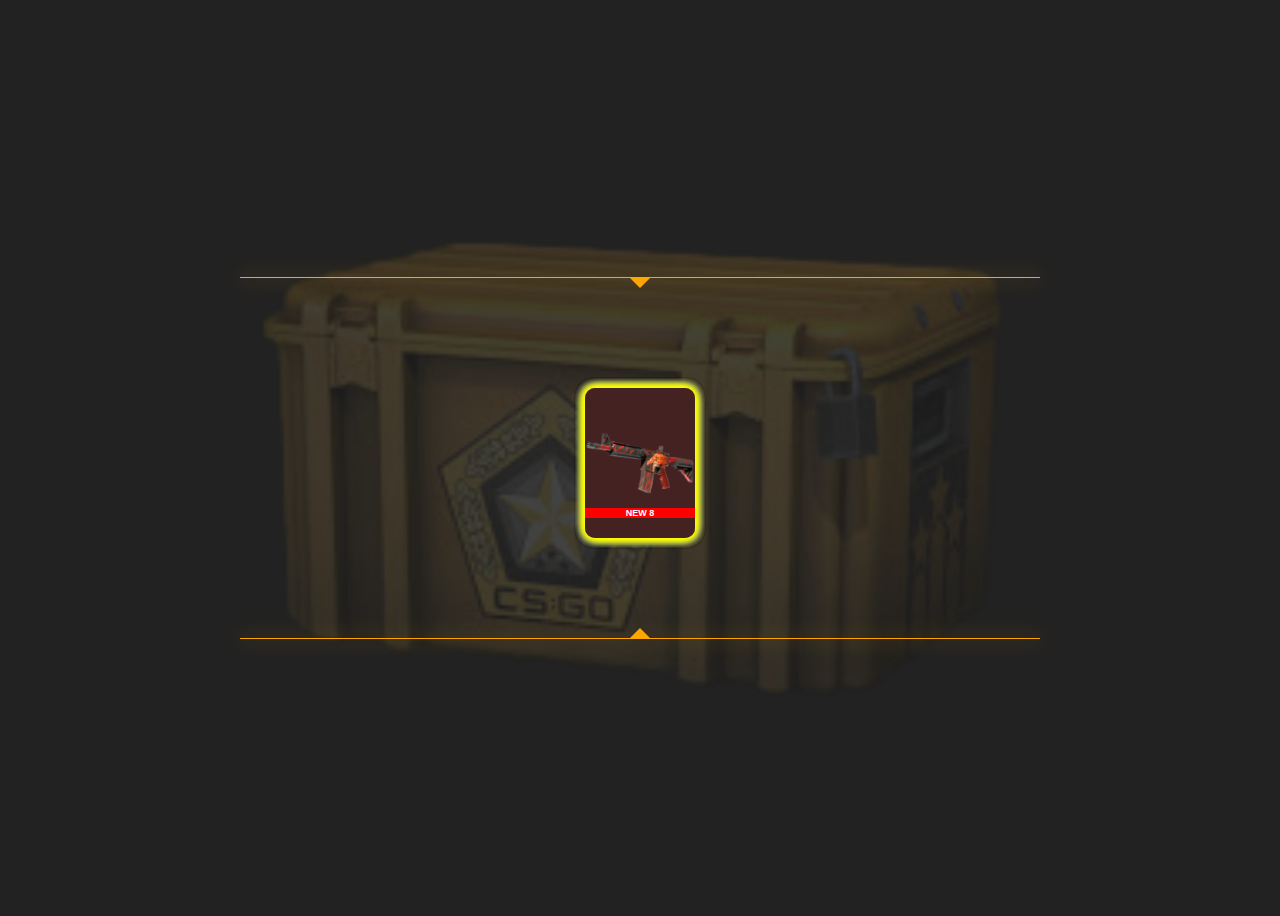
==== index.html @ deee3dcb "animacion 16 tarjetas sin freno" ====
<!DOCTYPE html>
<html lang="en">
<head>
	<meta charset="UTF-8">
	<meta http-equiv="X-UA-Compatible" content="IE=edge">
	<meta name="viewport" content="width=device-width, initial-scale=1.0">
	<title>Document</title>
	<link rel="stylesheet" href="style.css">
	<link href="https://fonts.googleapis.com/css2?family=Roboto:wght@400&display=swap" rel="stylesheet">


</head>
<body>
	
	
	
	<div class="contenidoSuperior">
		<div class="punteroSuperior"></div>	
		<div class="trianguloSuperior"></div>
	</div>

	<div class="container">
		<div class="tarjeta" id="tarjeta1"><h3>AK47 MADERA AZUL</h3></div>
		<div class="tarjeta" id="tarjeta2"><h3>AUG FLORES</h3></div>
		<div class="tarjeta" id="tarjeta3"><h3>GLOCK-18 MARINA</h3></div>
		<div class="tarjeta" id="tarjeta4"><h3>SCOUT ARENA FINA</h3></div>
		<div class="tarjeta" id="tarjeta5"><h3>M4A4 HOWL</h3></div>
		<div class="tarjeta" id="tarjeta6"><h3>AWP DAGON LORE</h3></div>
		<div class="tarjeta" id="tarjeta7"><h3>KARAMBIT BLUE GEM</h3></div>
		<div class="tarjeta" id="tarjeta8"><h3>GUANTES DE ARMAS</h3></div>
		<div class="tarjeta" id="tarjeta9"><h3>FAMAS LINEAS ROJAS</h3></div>
		<div class="tarjeta" id="tarjeta10"><h3>DEAGLE TATUADA</h3></div>
		<div class="tarjeta" id="tarjeta11"><h3>M4A4 INDUSTRIAL</h3></div>
		<div class="tarjeta" id="tarjeta12"><h3>BOWIE TIGER TOOTH</h3></div>
		<div class="tarjeta" id="tarjeta13"><h3>NEW 5</h3></div>
		<div class="tarjeta" id="tarjeta14"><h3>NEW 6</h3></div>
		<div class="tarjeta" id="tarjeta15"><h3>NEW 7</h3></div>
		<div class="tarjeta" id="tarjeta16"><h3>NEW 8</h3></div>
		
	</div>

	<div class="contenidoInferior">
		<div class="trianguloInferior"></div>
		<div class="punteroInferior"></div>	
	</div>
	
	
</body>
</html>
---- style.css ----
body {
  height: 100vh;
  display: flex;
  flex-direction: column;
  justify-content: center;
  align-items: center;
  background-color: #222;
  font-size: 1.75em; 
  position: relative;
  overflow: hidden;
}


body::before {
  content: '';
  position: absolute;
  top: 0;
  left: 0;
  right: 0;
  bottom: 0;
  background-image: url(img/cajaFondo.png);
  background-size: 1000px;
  background-position: center;
  background-repeat: no-repeat;
  opacity: 0.15;
  z-index: -1;
}

.nombreCaja {
  color: rgb(233, 219, 219);
}

.contenidoSuperior {
  color: orange;
  display: flex;
  flex-direction: column; 
  align-items: center; 
  margin-bottom: 40px;
}

.contenidoInferior {
  color: orange;
  display: flex;
  flex-direction: column; 
  align-items: center; 
}

.punteroSuperior {
  background-color: orange;
  height: 1px;
  width: 800px;
  margin-bottom: 0;
  box-shadow: 0px 0px 20px orange;
}

.punteroInferior {
  background-color: orange;
  height: 1px;
  width: 800px;
  margin-top: 0;
  box-shadow: 0px 0px 20px orange;
}

.trianguloInferior {
  width: 0; 
  height: 0; 
  border-left: 10px solid transparent; 
  border-right: 10px solid transparent; 
  border-bottom: 10px solid orange; 
  margin-top: 0; 
}

.trianguloSuperior {
  width: 0; 
  height: 0; 
  border-left: 10px solid transparent; 
  border-right: 10px solid transparent; 
  border-top: 10px solid orange; 
  margin-bottom: 0; 
}

.container {
  perspective: 800px;
  width: 600px; 
  height: 300px; 
  position: relative;
}

.tarjeta {
  width: 110px; 
  height: 150px; 
  background-color: #442222;
  font-size: 50px; 
  position: absolute;
  top: 60px; 
  left: 245px; 
  border-radius: 10px;
  text-align: center;
  animation: Carrusel 4s linear infinite;
}

@keyframes Carrusel {
  from {
    transform: rotateY(0deg) translateZ(300px);
    z-index: 10;
    opacity: 0.9;
  }
  50% {
    z-index: -10;
  }
  to {
    transform: rotateY(360deg) translateZ(300px);
    z-index: 10;
  }
}

#tarjeta1 {
  background-image: url(img/akruleta.png);
  background-size: contain;
  background-position: center;
  background-repeat: no-repeat;
  box-shadow: 0px 0px 10px rgb(0, 102, 255);
  animation-delay: 0s;
}

#tarjeta2 {
  background-image: url(img/aung.png);
  background-size: contain;
  background-position: center;
  background-repeat: no-repeat;
  animation-delay: -0.25s;
  box-shadow: 0px 0px 10px rgb(0, 102, 255);
}

#tarjeta3 {
  background-image: url(img/glock.png);
  background-size: contain;
  background-position: center;
  background-repeat: no-repeat;
  animation-delay: -0.5s;
  box-shadow: 0px 0px 10px rgb(0, 102, 255);
}

#tarjeta4 {
  background-image: url(img/scout.png);
  background-size: contain;
  background-position: center;
  background-repeat: no-repeat;
  animation-delay: -0.75s;
  box-shadow: 0px 0px 10px rgb(0, 102, 255);
}

#tarjeta5 {
  background-image: url(img/howl.png);
  background-size: contain;
  background-position: center;
  background-repeat: no-repeat;
  animation-delay: -1s;
  box-shadow: 0px 0px 10px rgb(255, 0, 0);
}

#tarjeta6 {
  background-image: url(img/dragonlore.png);
  background-size: contain;
  background-position: center;
  background-repeat: no-repeat;
  animation-delay: -1.25s;
  box-shadow: 0px 0px 10px rgb(255, 166, 0);
}

#tarjeta7 {
  background-image: url(img/karambitbluegem.png);
  background-size: contain;
  background-position: center;
  background-repeat: no-repeat;
  animation-delay: -1.5s;
  box-shadow: 0px 0px 10px rgb(0, 255, 128);
}

#tarjeta8 {
  background-image: url(img/guantes.png);
  background-size: contain;
  background-position: center;
  background-repeat: no-repeat;
  animation-delay: -1.75s;
  box-shadow: 0px 0px 10px rgb(255, 0, 0);
}

#tarjeta9 {
  background-image: url(img/famas.png);
  background-size: contain;
  background-position: center;
  background-repeat: no-repeat;
  animation-delay: -2s;
  box-shadow: 0px 0px 10px rgb(0, 102, 255);
}

#tarjeta10 {
  background-image: url(img/deagle.png);
  background-size: contain;
  background-position: center;
  background-repeat: no-repeat;
  animation-delay: -2.25s;
  box-shadow: 0px 0px 10px rgb(0, 102, 255);
}

#tarjeta11 {
  background-image: url(img/bowie.png);
  background-size: contain;
  background-position: center;
  background-repeat: no-repeat;
  animation-delay: -2.5s;
  box-shadow: 0px 0px 10px rgb(255, 255, 0);
}

#tarjeta12 {
  background-image: url(img/howl.png);
  background-size: contain;
  background-position: center;
  background-repeat: no-repeat;
  animation-delay: -2.75s;
  box-shadow: 0px 0px 10px rgb(255, 255, 0);
}

#tarjeta13 {
  background-image: url(img/howl.png);
  background-size: contain;
  background-position: center;
  background-repeat: no-repeat;
  animation-delay: -3s;
  box-shadow: 0px 0px 10px rgb(255, 255, 0);
}

#tarjeta14 {
  background-image: url(img/howl.png);
  background-size: contain;
  background-position: center;
  background-repeat: no-repeat;
  animation-delay: -3.25s;
  box-shadow: 0px 0px 10px rgb(255, 255, 0);
}

#tarjeta15 {
  background-image: url(img/howl.png);
  background-size: contain;
  background-position: center;
  background-repeat: no-repeat;
  animation-delay: -3.5s;
  box-shadow: 0px 0px 10px rgb(255, 255, 0);
}

#tarjeta16 {
  background-image: url(img/howl.png);
  background-size: contain;
  background-position: center;
  background-repeat: no-repeat;
  animation-delay: -3.75s;
  box-shadow: 0px 0px 10px rgb(255, 255, 0);
}

.tarjeta h3 {
  color: white;
  font-size: 9px; 
  font-family: 'Franklin Gothic Medium', 'Arial Narrow', Arial, sans-serif;
  margin-top: 120px; 
  background-color: #ff0000;
}
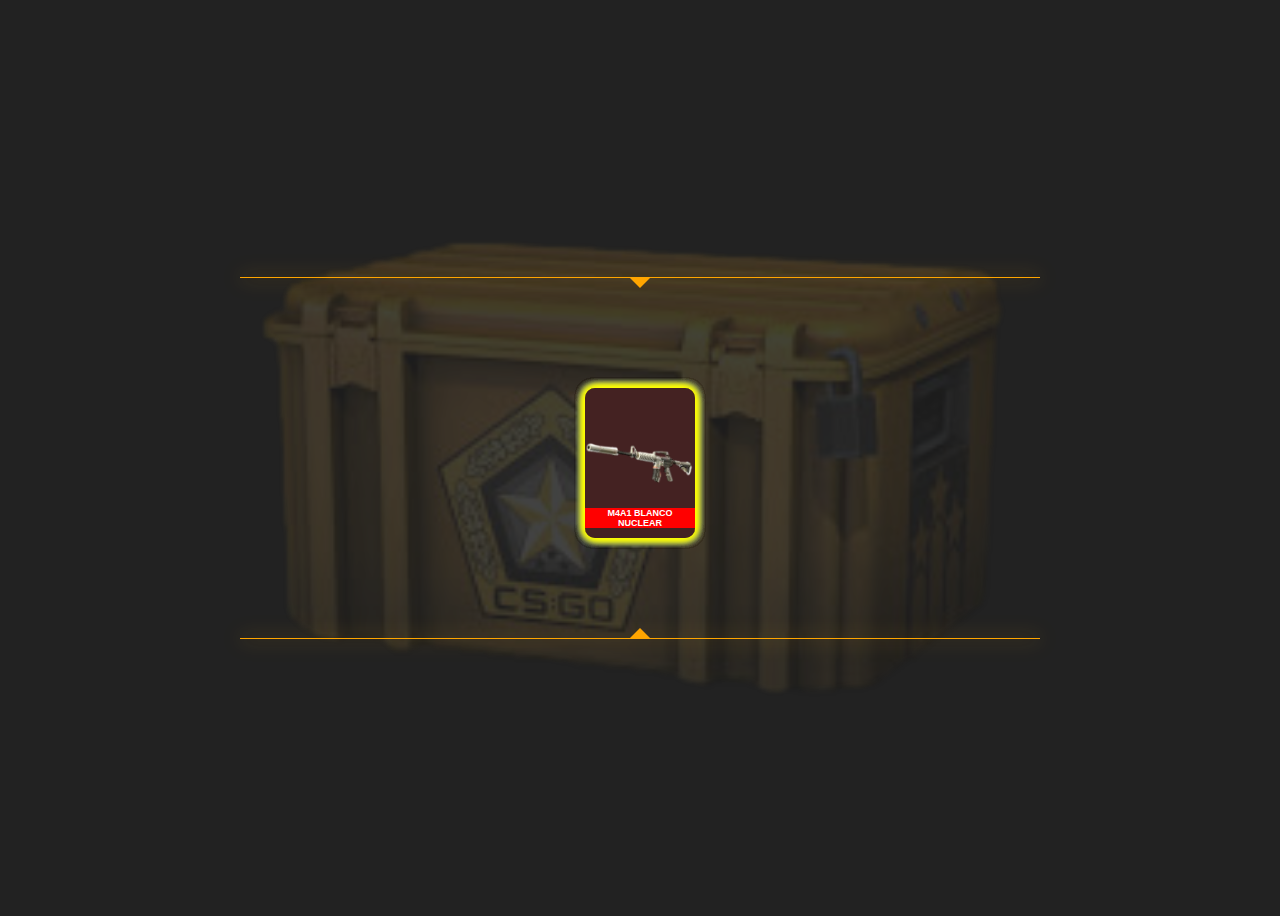
==== commit e51a9ad3: "Armas añadidas a la ruleta" ====
--- a/index.html
+++ b/index.html
@@ -32,10 +32,10 @@
 		<div class="tarjeta" id="tarjeta10"><h3>DEAGLE TATUADA</h3></div>
 		<div class="tarjeta" id="tarjeta11"><h3>M4A4 INDUSTRIAL</h3></div>
 		<div class="tarjeta" id="tarjeta12"><h3>BOWIE TIGER TOOTH</h3></div>
-		<div class="tarjeta" id="tarjeta13"><h3>NEW 5</h3></div>
-		<div class="tarjeta" id="tarjeta14"><h3>NEW 6</h3></div>
-		<div class="tarjeta" id="tarjeta15"><h3>NEW 7</h3></div>
-		<div class="tarjeta" id="tarjeta16"><h3>NEW 8</h3></div>
+		<div class="tarjeta" id="tarjeta13"><h3>GLOCK-18 SELVA</h3></div>
+		<div class="tarjeta" id="tarjeta14"><h3>UMP-45 NEON</h3></div>
+		<div class="tarjeta" id="tarjeta15"><h3>RECORTADA BESOS</h3></div>
+		<div class="tarjeta" id="tarjeta16"><h3>M4A1 BLANCO NUCLEAR</h3></div>
 		
 	</div>
 
--- a/style.css
+++ b/style.css
@@ -223,7 +223,7 @@
 }
 
 #tarjeta13 {
-  background-image: url(img/howl.png);
+  background-image: url(img/glockSelva.png);
   background-size: contain;
   background-position: center;
   background-repeat: no-repeat;
@@ -232,7 +232,7 @@
 }
 
 #tarjeta14 {
-  background-image: url(img/howl.png);
+  background-image: url(img/UMP.png);
   background-size: contain;
   background-position: center;
   background-repeat: no-repeat;
@@ -241,7 +241,7 @@
 }
 
 #tarjeta15 {
-  background-image: url(img/howl.png);
+  background-image: url(img/recortada.png);
   background-size: contain;
   background-position: center;
   background-repeat: no-repeat;
@@ -250,7 +250,7 @@
 }
 
 #tarjeta16 {
-  background-image: url(img/howl.png);
+  background-image: url(img/M4A1.png);
   background-size: contain;
   background-position: center;
   background-repeat: no-repeat;
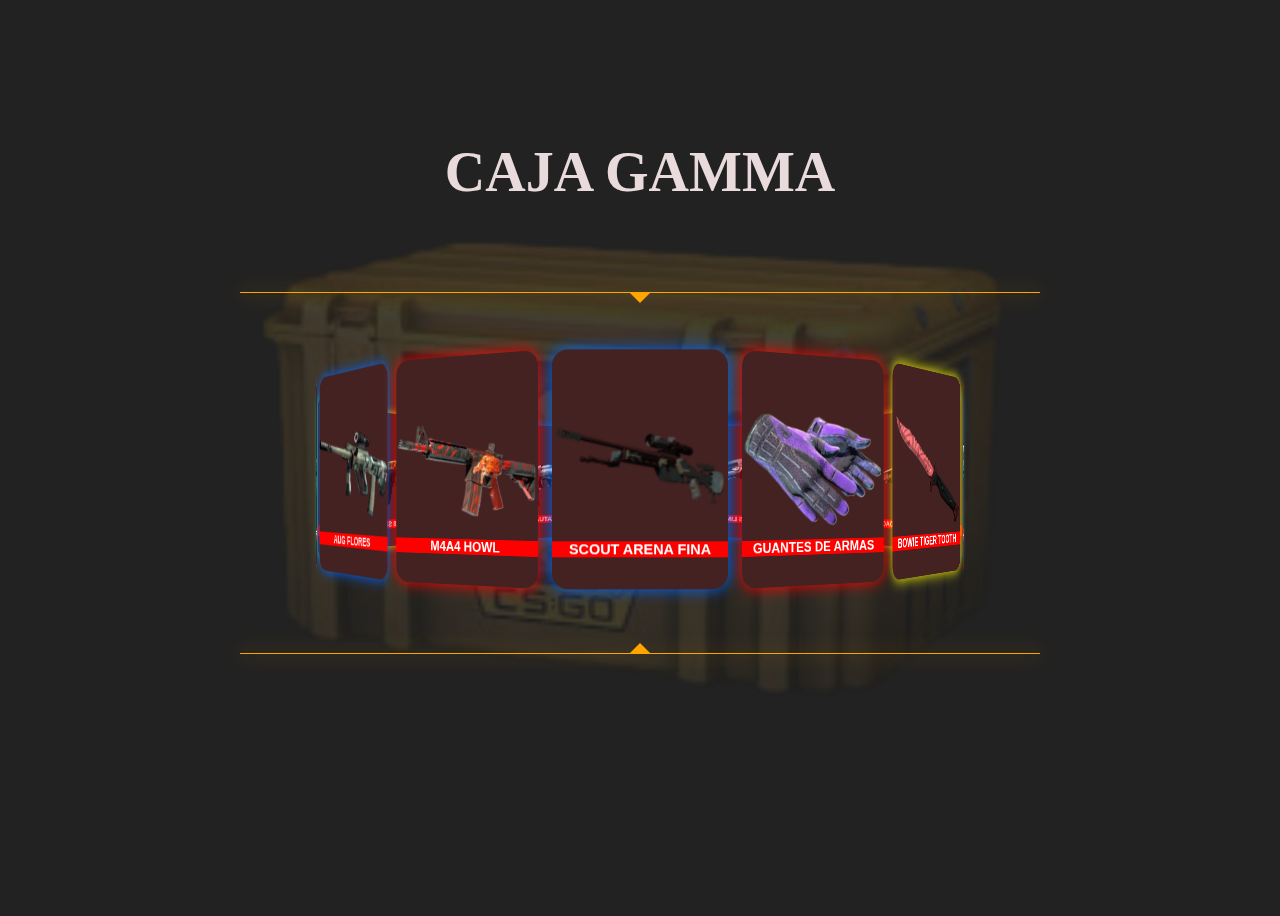
==== commit 97f4ef0b: "cajas MUY mejoradas PORFIN" ====
--- a/index.html
+++ b/index.html
@@ -1,49 +1,175 @@
 <!DOCTYPE html>
 <html lang="en">
-<head>
-	<meta charset="UTF-8">
-	<meta http-equiv="X-UA-Compatible" content="IE=edge">
-	<meta name="viewport" content="width=device-width, initial-scale=1.0">
-	<title>Document</title>
-	<link rel="stylesheet" href="style.css">
-	<link href="https://fonts.googleapis.com/css2?family=Roboto:wght@400&display=swap" rel="stylesheet">
+  <head>
+    <meta charset="UTF-8" />
+    <meta http-equiv="X-UA-Compatible" content="IE=edge" />
+    <meta name="viewport" content="width=device-width, initial-scale=1.0" />
+    <title>Document</title>
+    <link rel="stylesheet" href="style.css" />
+    <link
+      href="https://fonts.googleapis.com/css2?family=Roboto:wght@400&display=swap"
+      rel="stylesheet"
+    />
+    <script>
+      document.addEventListener("DOMContentLoaded", function () {
+        // Lista de cartas con sus respectivos id y nombre
+        const cardsJSON = [
+          { id: "tarjeta1", name: "AK47 MADERA AZUL", imgArma: "img/akruleta.png", animationDelay:"0s", boxShadow: "0px 0px 10px rgb(0, 102, 255)"},
+          { id: "tarjeta2", name: "AUG FLORES", imgArma: "img/aung.png", animationDelay:"-0.25s", boxShadow: "0px 0px 10px rgb(0, 102, 255)"},
+          { id: "tarjeta3", name: "GLOCK-18 MARINA", imgArma: "img/glock.png", animationDelay:"-0.5s", boxShadow: "0px 0px 10px rgb(0, 102, 255)"},
+          { id: "tarjeta4", name: "SCOUT ARENA FINA", imgArma: "img/scout.png", animationDelay:"-0.75s", boxShadow: "0px 0px 10px rgb(0, 102, 255)"},
+          { id: "tarjeta5", name: "M4A4 HOWL", imgArma: "img/howl.png", animationDelay:"-1s", boxShadow: "0px 0px 10px rgb(255, 0, 0)"},
+          { id: "tarjeta6", name: "AWP DAGON LORE", imgArma: "img/dragonlore.png", animationDelay:"-1.25s", boxShadow: "0px 0px 10px rgb(255, 166, 0)"},
+          { id: "tarjeta7", name: "KARAMBIT BLUE GEM", imgArma: "img/karambitbluegem.png", animationDelay:"-1.5s", boxShadow: "0px 0px 10px rgb(0, 255, 128)"},
+          { id: "tarjeta8", name: "GUANTES DE ARMAS", imgArma: "img/guantes.png", animationDelay:"-1.75s", boxShadow: "0px 0px 10px rgb(255, 0, 0)"},
+          { id: "tarjeta9", name: "FAMAS LINEAS ROJAS", imgArma: "img/famas.png", animationDelay:"-2s", boxShadow: "0px 0px 10px rgb(0, 102, 255)"},
+          { id: "tarjeta10", name: "DEAGLE TATUADA", imgArma: "img/deagle.png", animationDelay:"-2.25s", boxShadow: "0px 0px 10px rgb(0, 102, 255)"},
+          { id: "tarjeta11", name: "M4A4 INDUSTRIAL", imgArma: "img/howl.png", animationDelay:"-2.5s", boxShadow: "0px 0px 10px rgb(255, 255, 0)"},
+          { id: "tarjeta12", name: "BOWIE TIGER TOOTH", imgArma: "img/bowie.png", animationDelay:"-2.75s", boxShadow: "0px 0px 10px rgb(255, 255, 0)"},
+          { id: "tarjeta13", name: "GLOCK-18 SELVA", imgArma: "img/glockSelva.png", animationDelay:"-3s", boxShadow: "0px 0px 10px rgb(255, 255, 0)"},
+          { id: "tarjeta14", name: "UMP-45 NEON", imgArma: "img/UMP.png", animationDelay:"-3.25s", boxShadow: "0px 0px 10px rgb(255, 0, 0)"},
+          { id: "tarjeta15", name: "RECORTADA BESOS", imgArma: "img/recortada.png", animationDelay:"-3.5s", boxShadow: "0px 0px 10px rgb(255, 0, 0)"},
+          { id: "tarjeta16", name: "M4A1 BLANCO NUCLEAR", imgArma: "img/M4A1.png", animationDelay:"-3.75s", boxShadow: "0px 0px 10px rgb(255, 0, 0)"}
+        ];
+
+        const cardsContainer = document.getElementById("cardContainer");
+
+        // Desordenamos las cartas aleatoriamente y las insertamos en el contenedor
+        cardsJSON.sort(() => Math.random() - 0.5).forEach((card) => {
+          const cardElement = document.createElement("div");
+          cardElement.classList.add("tarjeta");
+		  cardElement.style.backgroundImage = `url('${card.imgArma}')`;
+		  cardElement.style.backgroundSize = "contain";
+		  cardElement.style.backgroundPosition = "center";
+		  cardElement.style.backgroundRepeat = "no-repeat";
+		  cardElement.style.boxShadow = card.boxShadow;
+		  cardElement.animationDelay = card.animationDelay;
+          cardElement.id = card.id;
+          const h3 = document.createElement("h3");
+          h3.textContent = card.name;
+          cardElement.appendChild(h3);
+          cardsContainer.appendChild(cardElement);
+        });
+
+        // Referencias a las cartas y contenedor para animación
+        const cards = document.querySelectorAll(".tarjeta");
+        const container = document.querySelector(".container");
+        let angle = 0;
+        let speed = 5;
+        let animationStartTime = Date.now();
+        let isAnimationStopped = false;
+
+        function updateCards() {
+          const currentTime = Date.now();
+          const elapsedTime = currentTime - animationStartTime;
+
+          // Calculamos el radio basado en el tamaño del contenedor
+          const radius = Math.min(container.offsetWidth, container.offsetHeight) / 4;
+
+          // Animamos las cartas (rotación y posicionamiento en 3D)
+          cards.forEach((card, index) => {
+            const cardAngle = angle + index * (360 / cards.length);
+            const radian = (cardAngle * Math.PI) / 180;
+            const x = radius * Math.cos(radian);
+            const y = radius * Math.sin(radian);
+
+            card.style.transform = `rotateY(${cardAngle}deg) translateZ(300px)`;
+            card.style.zIndex = Math.round(1000 * Math.cos(radian));
+          });
+
+          // Comenzamos a desacelerar después de 3 segundos
+          if (elapsedTime < 3000) {
+            angle += speed; // Velocidad inicial rápida
+          } else if (speed > 0.01) {
+            speed *= 0.98; // Reducción de la velocidad más suave
+            angle += speed;
+          } else if (!isAnimationStopped) {
+            // Destacamos la carta más cercana y mostramos el popup una vez
+            isAnimationStopped = true;
+
+            let closestCard = null;
+            let highestZIndex = -Infinity;
+
+            cards.forEach((card) => {
+              const zIndex = parseInt(card.style.zIndex, 10);
+              if (zIndex > highestZIndex) {
+                highestZIndex = zIndex;
+                closestCard = card;
+              }
+            });
+
+            if (closestCard) {
+              closestCard.style.backgroundColor = "yellow";
+              mostrarArma(closestCard);
+            }
+          }
+
+          // Continuamos la animación solo si no está detenida
+          if (!isAnimationStopped) {
+            requestAnimationFrame(updateCards);
+          }
+        }
+
+        // Aplicamos un estilo básico para la animación
+        cards.forEach((card) => {
+          card.style.position = "absolute";
+          card.style.transition = "transform 0.1s linear";
+        });
+
+        // Iniciamos la animación
+        updateCards();
+      });
+
+      // Función para mostrar la popup
+      function mostrarArma(card) {
+  // Obtener el nombre de la carta seleccionada
+  const cardName = card.querySelector("h3").textContent;
+  const cardImg = card.style.backgroundImage.replace('url("', '').replace('")', '');
+
+  document.getElementById('popup').style.display = 'block';
+  document.getElementById('popup').innerHTML = `
+    <div class="popup-content">  
+      <h2 id="popup-titulo">${cardName}</h2>
+      <div id="popup-imagen-container" style="width: 50%;  display: flex; justify-content: center; align-items: center;">
+        <img id="popup-imagen" src="${cardImg}" alt="Imagen de la carta" style="object-fit: contain; width: 75%; height: 100%; max-width: 500px; max-height: 500px;">
+      </div>
+      <p id="popup-descripcion"></p>
+      <button onclick="window.location.href='PaginaInicio/paginaInicio.html'">Salir</button>
+    </div>
+  `;
+}
 
 
-</head>
-<body>
-	
-	
-	
-	<div class="contenidoSuperior">
-		<div class="punteroSuperior"></div>	
-		<div class="trianguloSuperior"></div>
-	</div>
 
-	<div class="container">
-		<div class="tarjeta" id="tarjeta1"><h3>AK47 MADERA AZUL</h3></div>
-		<div class="tarjeta" id="tarjeta2"><h3>AUG FLORES</h3></div>
-		<div class="tarjeta" id="tarjeta3"><h3>GLOCK-18 MARINA</h3></div>
-		<div class="tarjeta" id="tarjeta4"><h3>SCOUT ARENA FINA</h3></div>
-		<div class="tarjeta" id="tarjeta5"><h3>M4A4 HOWL</h3></div>
-		<div class="tarjeta" id="tarjeta6"><h3>AWP DAGON LORE</h3></div>
-		<div class="tarjeta" id="tarjeta7"><h3>KARAMBIT BLUE GEM</h3></div>
-		<div class="tarjeta" id="tarjeta8"><h3>GUANTES DE ARMAS</h3></div>
-		<div class="tarjeta" id="tarjeta9"><h3>FAMAS LINEAS ROJAS</h3></div>
-		<div class="tarjeta" id="tarjeta10"><h3>DEAGLE TATUADA</h3></div>
-		<div class="tarjeta" id="tarjeta11"><h3>M4A4 INDUSTRIAL</h3></div>
-		<div class="tarjeta" id="tarjeta12"><h3>BOWIE TIGER TOOTH</h3></div>
-		<div class="tarjeta" id="tarjeta13"><h3>GLOCK-18 SELVA</h3></div>
-		<div class="tarjeta" id="tarjeta14"><h3>UMP-45 NEON</h3></div>
-		<div class="tarjeta" id="tarjeta15"><h3>RECORTADA BESOS</h3></div>
-		<div class="tarjeta" id="tarjeta16"><h3>M4A1 BLANCO NUCLEAR</h3></div>
-		
-	</div>
+      // Función para ocultar el popup
+      function ocultarPopup(event) {
+        event.stopPropagation();
+        document.getElementById('popup').style.display = 'none';
+      }
+    </script>
+  </head>
+  <body>
+    <!-- Título de la caja -->
+    <div class="nombreCaja">
+      <h1 class="kenia-font">CAJA GAMMA</h1>
+    </div>
 
-	<div class="contenidoInferior">
-		<div class="trianguloInferior"></div>
-		<div class="punteroInferior"></div>	
-	</div>
-	
-	
-</body>
+    <!-- Contenedor de elementos decorativos en la parte superior -->
+    <div class="contenidoSuperior">
+      <div class="punteroSuperior"></div>
+      <div class="trianguloSuperior"></div>
+    </div>
+
+    <!-- Contenedor donde se generarán las cartas -->
+    <div class="container" id="cardContainer"></div>
+
+    <!-- Contenedor de elementos decorativos en la parte inferior -->
+    <div class="contenidoInferior">
+      <div class="trianguloInferior"></div>
+      <div class="punteroInferior"></div>
+    </div>
+
+    <!-- Popup de detalles de la carta -->
+    <div id="popup" class="popup"></div>
+  </body>
 </html>
--- a/style.css
+++ b/style.css
@@ -5,10 +5,12 @@
   justify-content: center;
   align-items: center;
   background-color: #222;
-  font-size: 1.75em; 
+  font-size: 1.75em;
   position: relative;
   overflow: hidden;
 }
+
+
 
 
 body::before {
@@ -26,24 +28,30 @@
   z-index: -1;
 }
 
+
 .nombreCaja {
   color: rgb(233, 219, 219);
+  margin-top: -160px;
 }
+
 
 .contenidoSuperior {
   color: orange;
   display: flex;
-  flex-direction: column; 
-  align-items: center; 
+  flex-direction: column;
+  align-items: center;
   margin-bottom: 40px;
 }
+
 
 .contenidoInferior {
   color: orange;
   display: flex;
-  flex-direction: column; 
-  align-items: center; 
+  flex-direction: column;
+  align-items: center;
+
 }
+
 
 .punteroSuperior {
   background-color: orange;
@@ -53,6 +61,7 @@
   box-shadow: 0px 0px 20px orange;
 }
 
+
 .punteroInferior {
   background-color: orange;
   height: 1px;
@@ -61,207 +70,92 @@
   box-shadow: 0px 0px 20px orange;
 }
 
+
 .trianguloInferior {
-  width: 0; 
-  height: 0; 
-  border-left: 10px solid transparent; 
-  border-right: 10px solid transparent; 
-  border-bottom: 10px solid orange; 
-  margin-top: 0; 
+  width: 0;
+  height: 0;
+  border-left: 10px solid transparent;
+  border-right: 10px solid transparent;
+  border-bottom: 10px solid orange;
+  margin-top: 0;
 }
 
+
 .trianguloSuperior {
-  width: 0; 
-  height: 0; 
-  border-left: 10px solid transparent; 
-  border-right: 10px solid transparent; 
-  border-top: 10px solid orange; 
-  margin-bottom: 0; 
+  width: 0;
+  height: 0;
+  border-left: 10px solid transparent;
+  border-right: 10px solid transparent;
+  border-top: 10px solid orange;
+  margin-bottom: 0;
 }
+
 
 .container {
   perspective: 800px;
-  width: 600px; 
-  height: 300px; 
+  width: 600px;
+  height: 300px;
   position: relative;
 }
 
+.nombreCaja {
+  margin-bottom: 50px;
+}
+.botonSalida  button{
+ background-color: orange;
+ color: white;
+ width: 100px;
+ height: 50px;
+ border-radius: 5px;
+ border-style: none;
+ border: 1px solid rgb(160, 104, 0);
+ padding: 0px;
+ font-size: 20px;
+ margin-top: 120px ;
+}
+
+
 .tarjeta {
-  width: 110px; 
-  height: 150px; 
+  width: 110px;
+  height: 150px;
   background-color: #442222;
-  font-size: 50px; 
+  font-size: 50px;
   position: absolute;
-  top: 60px; 
-  left: 245px; 
+  top: 60px;
+  left: 245px;
   border-radius: 10px;
   text-align: center;
-  animation: Carrusel 4s linear infinite;
+  
 }
 
-@keyframes Carrusel {
-  from {
-    transform: rotateY(0deg) translateZ(300px);
-    z-index: 10;
-    opacity: 0.9;
-  }
-  50% {
-    z-index: -10;
-  }
-  to {
-    transform: rotateY(360deg) translateZ(300px);
-    z-index: 10;
-  }
+.popup-content {
+  display: flex;
+  flex-direction: column;
+  align-items: center;
+  width: 700px;
+  height: 500px;
+  background-color: #181818;
+  border-radius: 20px;
+  border: orange;
+  box-shadow: orange 0px 0px 5px;
+  color: white;
+  
+  position: fixed; 
+  top: 50%; 
+  left: 50%; 
+  transform: translate(-50%, -50%); 
+  z-index: 9999; 
 }
 
-#tarjeta1 {
-  background-image: url(img/akruleta.png);
-  background-size: contain;
-  background-position: center;
-  background-repeat: no-repeat;
-  box-shadow: 0px 0px 10px rgb(0, 102, 255);
-  animation-delay: 0s;
-}
 
-#tarjeta2 {
-  background-image: url(img/aung.png);
-  background-size: contain;
-  background-position: center;
-  background-repeat: no-repeat;
-  animation-delay: -0.25s;
-  box-shadow: 0px 0px 10px rgb(0, 102, 255);
-}
 
-#tarjeta3 {
-  background-image: url(img/glock.png);
-  background-size: contain;
-  background-position: center;
-  background-repeat: no-repeat;
-  animation-delay: -0.5s;
-  box-shadow: 0px 0px 10px rgb(0, 102, 255);
-}
-
-#tarjeta4 {
-  background-image: url(img/scout.png);
-  background-size: contain;
-  background-position: center;
-  background-repeat: no-repeat;
-  animation-delay: -0.75s;
-  box-shadow: 0px 0px 10px rgb(0, 102, 255);
-}
-
-#tarjeta5 {
-  background-image: url(img/howl.png);
-  background-size: contain;
-  background-position: center;
-  background-repeat: no-repeat;
-  animation-delay: -1s;
-  box-shadow: 0px 0px 10px rgb(255, 0, 0);
-}
-
-#tarjeta6 {
-  background-image: url(img/dragonlore.png);
-  background-size: contain;
-  background-position: center;
-  background-repeat: no-repeat;
-  animation-delay: -1.25s;
-  box-shadow: 0px 0px 10px rgb(255, 166, 0);
-}
-
-#tarjeta7 {
-  background-image: url(img/karambitbluegem.png);
-  background-size: contain;
-  background-position: center;
-  background-repeat: no-repeat;
-  animation-delay: -1.5s;
-  box-shadow: 0px 0px 10px rgb(0, 255, 128);
-}
-
-#tarjeta8 {
-  background-image: url(img/guantes.png);
-  background-size: contain;
-  background-position: center;
-  background-repeat: no-repeat;
-  animation-delay: -1.75s;
-  box-shadow: 0px 0px 10px rgb(255, 0, 0);
-}
-
-#tarjeta9 {
-  background-image: url(img/famas.png);
-  background-size: contain;
-  background-position: center;
-  background-repeat: no-repeat;
-  animation-delay: -2s;
-  box-shadow: 0px 0px 10px rgb(0, 102, 255);
-}
-
-#tarjeta10 {
-  background-image: url(img/deagle.png);
-  background-size: contain;
-  background-position: center;
-  background-repeat: no-repeat;
-  animation-delay: -2.25s;
-  box-shadow: 0px 0px 10px rgb(0, 102, 255);
-}
-
-#tarjeta11 {
-  background-image: url(img/bowie.png);
-  background-size: contain;
-  background-position: center;
-  background-repeat: no-repeat;
-  animation-delay: -2.5s;
-  box-shadow: 0px 0px 10px rgb(255, 255, 0);
-}
-
-#tarjeta12 {
-  background-image: url(img/howl.png);
-  background-size: contain;
-  background-position: center;
-  background-repeat: no-repeat;
-  animation-delay: -2.75s;
-  box-shadow: 0px 0px 10px rgb(255, 255, 0);
-}
-
-#tarjeta13 {
-  background-image: url(img/glockSelva.png);
-  background-size: contain;
-  background-position: center;
-  background-repeat: no-repeat;
-  animation-delay: -3s;
-  box-shadow: 0px 0px 10px rgb(255, 255, 0);
-}
-
-#tarjeta14 {
-  background-image: url(img/UMP.png);
-  background-size: contain;
-  background-position: center;
-  background-repeat: no-repeat;
-  animation-delay: -3.25s;
-  box-shadow: 0px 0px 10px rgb(255, 255, 0);
-}
-
-#tarjeta15 {
-  background-image: url(img/recortada.png);
-  background-size: contain;
-  background-position: center;
-  background-repeat: no-repeat;
-  animation-delay: -3.5s;
-  box-shadow: 0px 0px 10px rgb(255, 255, 0);
-}
-
-#tarjeta16 {
-  background-image: url(img/M4A1.png);
-  background-size: contain;
-  background-position: center;
-  background-repeat: no-repeat;
-  animation-delay: -3.75s;
-  box-shadow: 0px 0px 10px rgb(255, 255, 0);
-}
 
 .tarjeta h3 {
   color: white;
-  font-size: 9px; 
+  font-size: 9px;
   font-family: 'Franklin Gothic Medium', 'Arial Narrow', Arial, sans-serif;
-  margin-top: 120px; 
+  margin-top: 120px;
   background-color: #ff0000;
 }
+
+
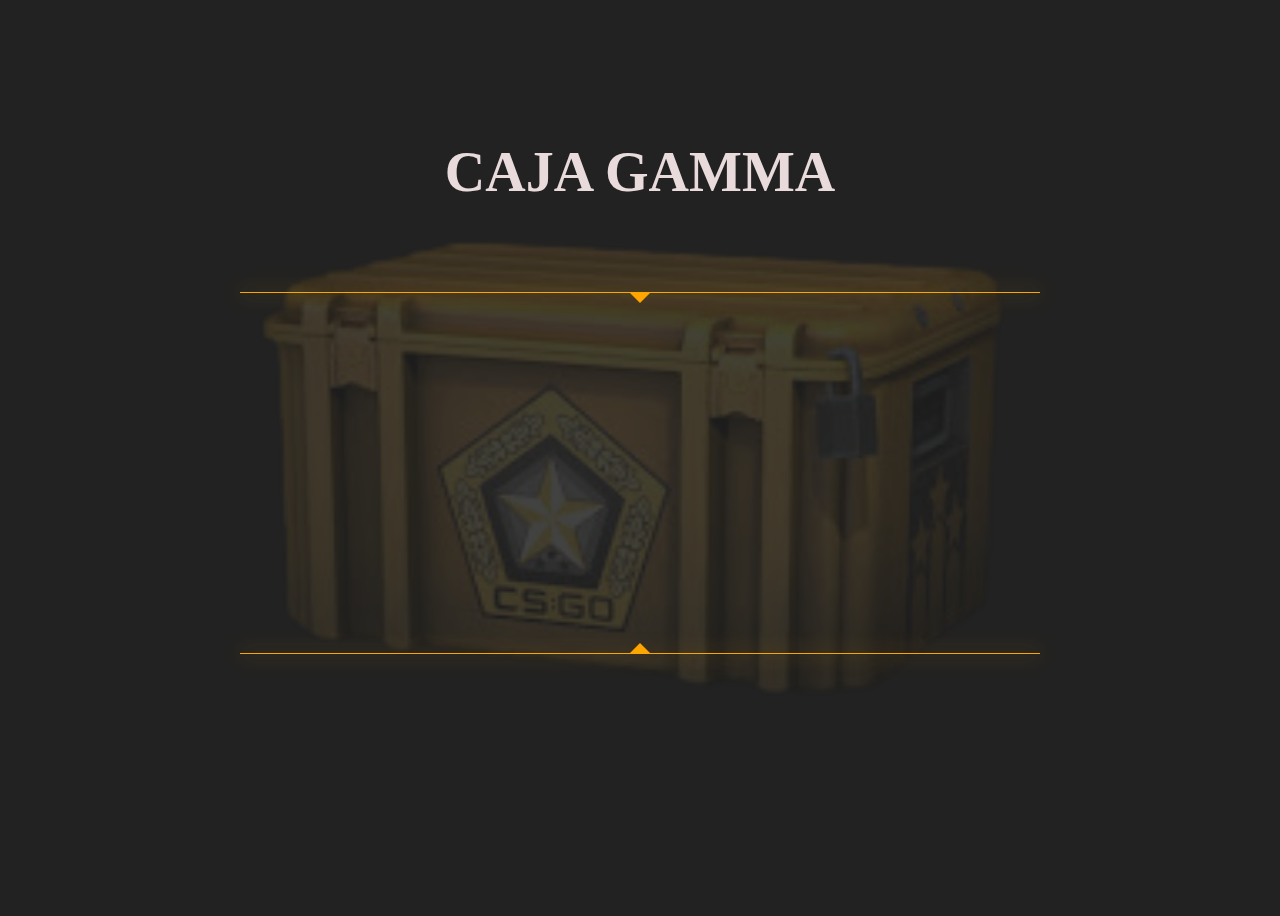
==== commit 042b6816: "haciendo popup infoUser" ====
--- a/index.html
+++ b/index.html
@@ -78,10 +78,10 @@
           });
 
           // Comenzamos a desacelerar después de 3 segundos
-          if (elapsedTime < 3000) {
+          if (elapsedTime < 3[000) {
             angle += speed; // Velocidad inicial rápida
           } else if (speed > 0.01) {
-            speed *= 0.98; // Reducción de la velocidad más suave
+            speed *= 0.99; // Reducción de la velocidad más suave
             angle += speed;
           } else if (!isAnimationStopped) {
             // Destacamos la carta más cercana y mostramos el popup una vez
--- a/style.css
+++ b/style.css
@@ -148,8 +148,6 @@
 }
 
 
-
-
 .tarjeta h3 {
   color: white;
   font-size: 9px;
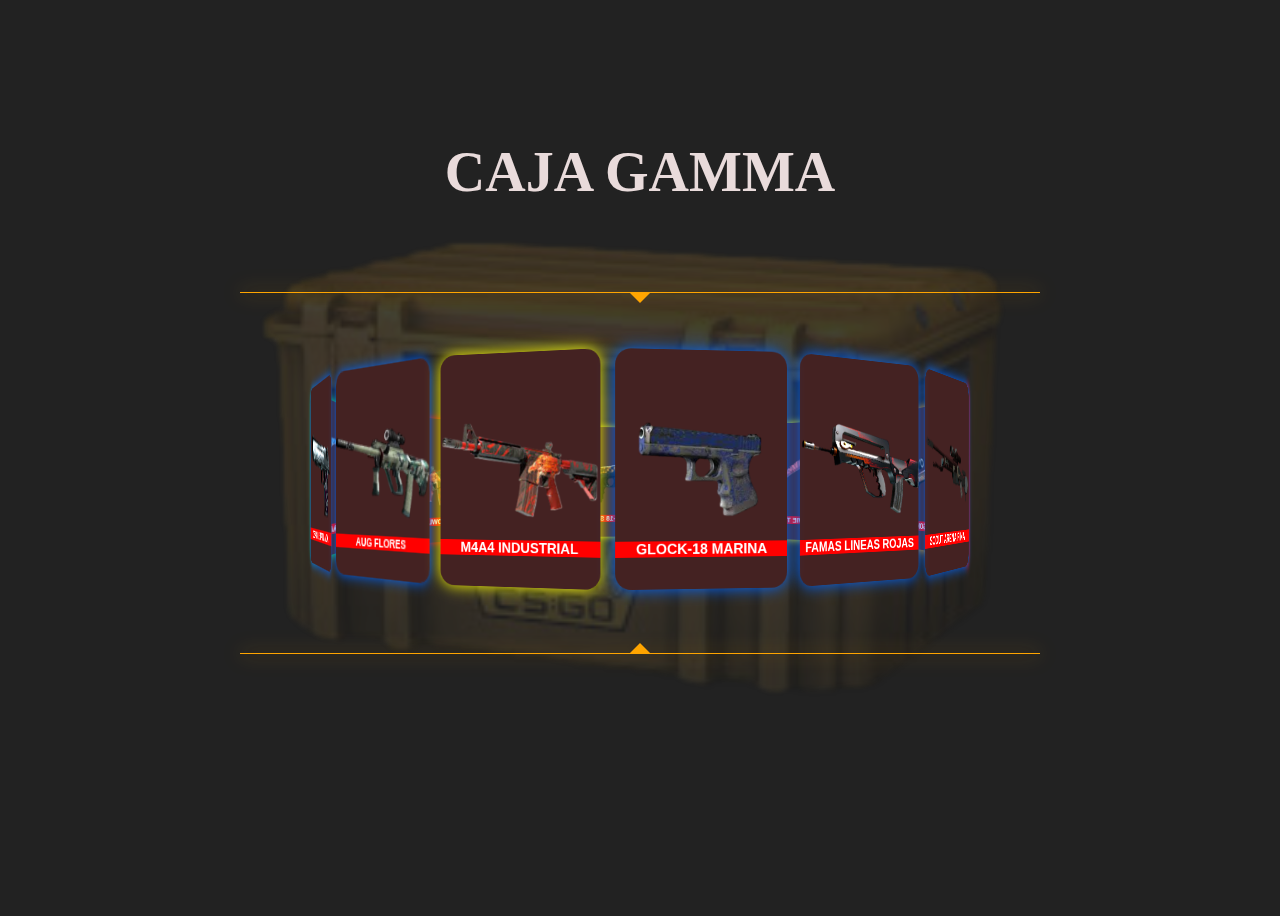
==== commit 22b84423: "añadir popup usuario" ====
--- a/index.html
+++ b/index.html
@@ -78,10 +78,10 @@
           });
 
           // Comenzamos a desacelerar después de 3 segundos
-          if (elapsedTime < 3[000) {
+          if (elapsedTime < 3000) {
             angle += speed; // Velocidad inicial rápida
           } else if (speed > 0.01) {
-            speed *= 0.99; // Reducción de la velocidad más suave
+            speed *= 0.985; // Reducción de la velocidad más suave
             angle += speed;
           } else if (!isAnimationStopped) {
             // Destacamos la carta más cercana y mostramos el popup una vez
@@ -170,6 +170,6 @@
     </div>
 
     <!-- Popup de detalles de la carta -->
-    <div id="popup" class="popup"></div>
+    <div id="popup" class="popup" ></div>
   </body>
 </html>
--- a/style.css
+++ b/style.css
@@ -52,6 +52,16 @@
 
 }
 
+.popup-content button {
+  width: 80px;
+  height: 40px;
+  border-radius: 5px;
+  background-color: orange;
+  border-style: none; 
+  background-color:orange;
+   border: 2px solid rgb(177, 115, 0);
+    color: white;
+}
 
 .punteroSuperior {
   background-color: orange;
